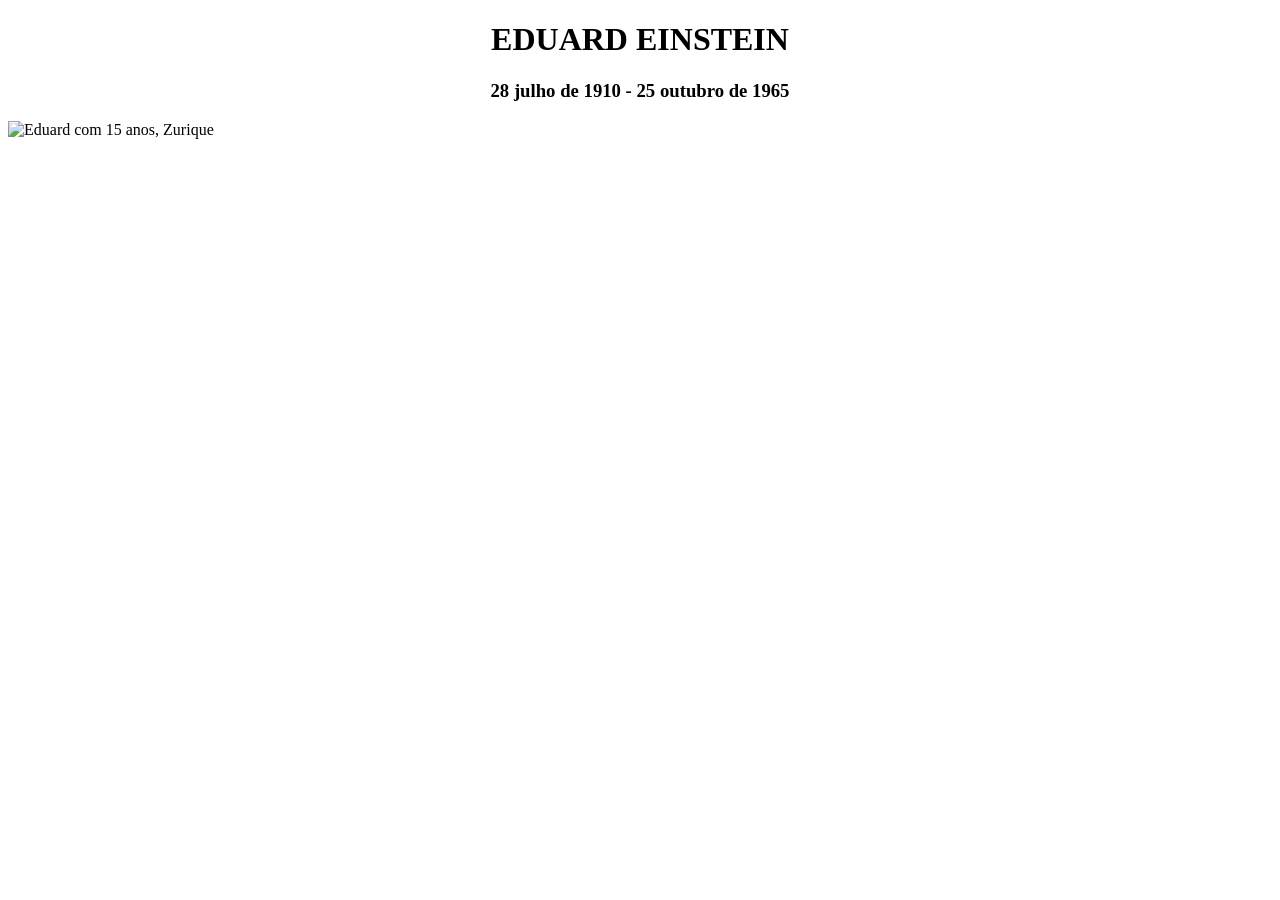
==== eduard.html @ d08a51f6 "new information" ====
<!DOCTYPE html>
<html lang="en">
<head>
    <meta charset="UTF-8">
    <meta name="viewport" content="width=device-width, initial-scale=1.0">
    <title>Eduard Einstein</title>
    <link rel="stylesheet" href="eduard.css"/>
</head>
<body>
    <h1 class="titulo"><b>EDUARD EINSTEIN</b></h1>
    <h3>28 julho de 1910 - 25 outubro de 1965</h3>
    <div class="container">
        <img src="https://www.lbi.org/griffinger-static/lbi_art_django2_app/images/art/244036_800px.jpg" alt="Eduard com 15 anos, Zurique"/>
        <p style="text-indent: 30px;">
        </p>
    </div>
</body>
</html>
---- eduard.css ----
.titulo, h3 {
    text-align: center;
}

.container img {
    float: left;       /* faz o texto envolver */
    width: 350px;      /* tamanho da imagem */
    margin-right: 15px; /* espaço entre imagem e texto */
    margin-bottom: 10px; /* espaço embaixo */
}
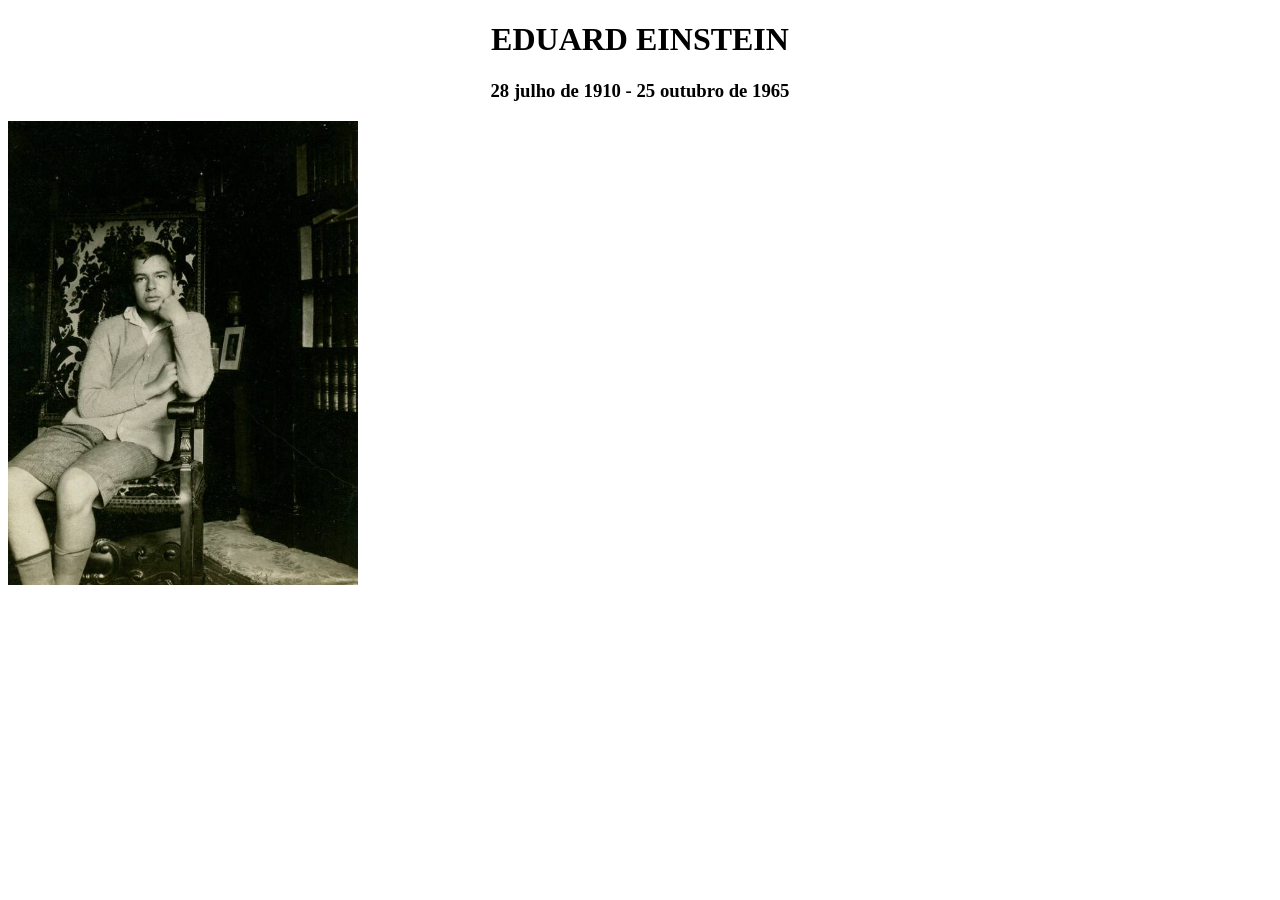
==== commit 99d22af4: "a" ====
--- a/eduard.html
+++ b/eduard.html
@@ -10,8 +10,8 @@
     <h1 class="titulo"><b>EDUARD EINSTEIN</b></h1>
     <h3>28 julho de 1910 - 25 outubro de 1965</h3>
     <div class="container">
-        <img src="https://www.lbi.org/griffinger-static/lbi_art_django2_app/images/art/244036_800px.jpg" alt="Eduard com 15 anos, Zurique"/>
-        <p style="text-indent: 30px;">
+        <img src="imagens/eduard-einstein-as-a-boy.jpg" alt="Eduard com 15 anos, Zurique"/>
+        <p>
         </p>
     </div>
 </body>
